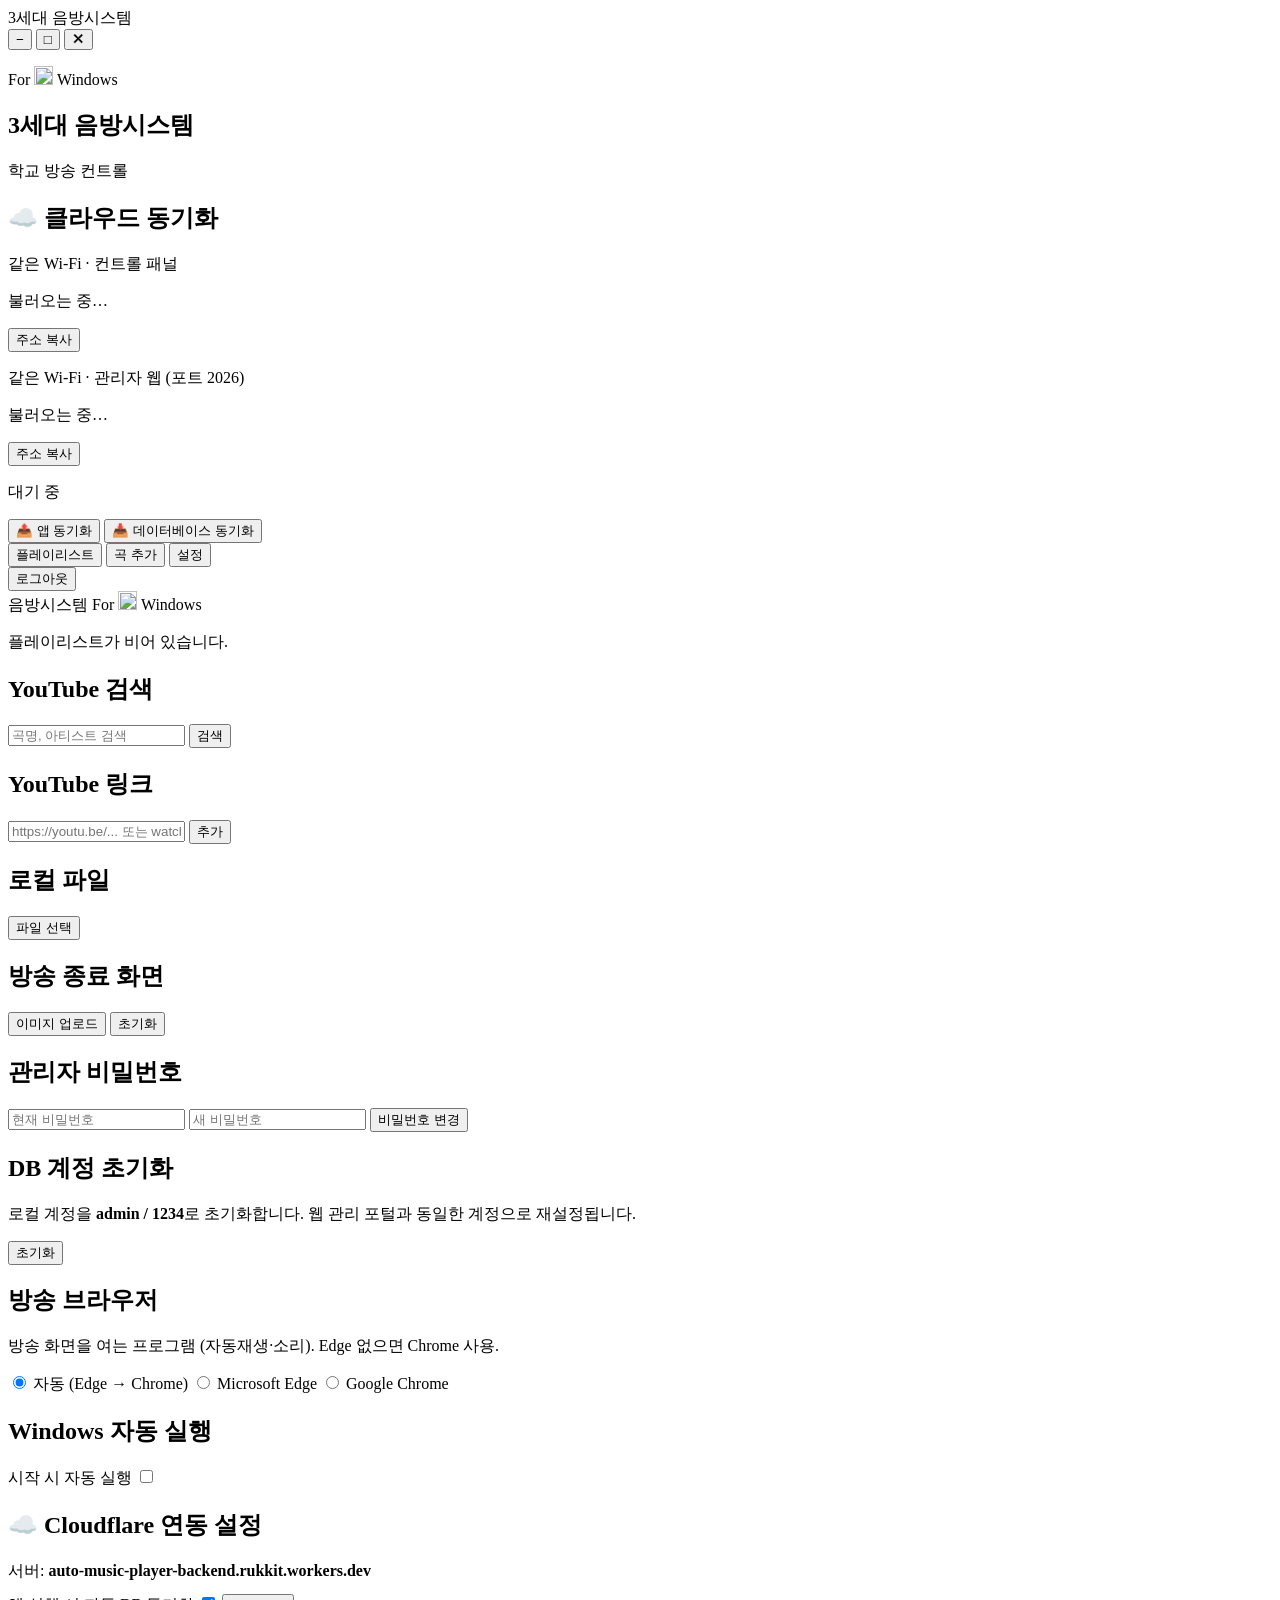
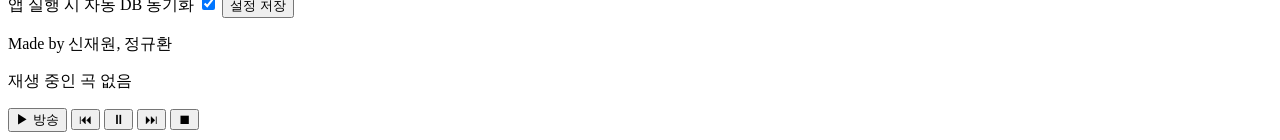
==== panel/index.html @ b2ce370c "feat: LAN web portal on port 2026 and panel branding - Serve bundled website/ on port 2026 for same-" ====
<!DOCTYPE html>
<html lang="ko">
<head>
  <meta charset="UTF-8" />
  <meta name="viewport" content="width=device-width, initial-scale=1.0" />
  <title>3세대 음방시스템 — 컨트롤 패널</title>
  <link rel="stylesheet" href="/static/css/style.css" />
  <link rel="stylesheet" href="https://cdn.jsdelivr.net/gh/orioncactus/pretendard/dist/web/static/pretendard.css" />
  <script src="https://cdn.jsdelivr.net/npm/sortablejs@1.15.2/Sortable.min.js"></script>
  <script src="https://cdn.socket.io/4.7.5/socket.io.min.js"></script>
</head>
<body>
  <header class="win-chrome" id="winChrome">
    <div class="win-chrome-drag">
      <span class="win-chrome-title">3세대 음방시스템</span>
    </div>
    <div class="win-chrome-btns">
      <button type="button" class="win-chrome-btn" id="winMin" title="최소화" aria-label="최소화">&#8722;</button>
      <button type="button" class="win-chrome-btn" id="winMax" title="최대화" aria-label="최대화">&#9633;</button>
      <button type="button" class="win-chrome-btn win-chrome-close" id="winClose" title="닫기" aria-label="닫기">&#10005;</button>
    </div>
  </header>

  <div class="app-shell">
    <aside class="sidebar" aria-label="메뉴">
      <div class="sidebar-brand">
        <p class="sidebar-for-windows">
          <span class="sidebar-for-text">For</span>
          <span class="sidebar-windows-mark" aria-label="For Windows">
            <img
              class="sidebar-ms-logo"
              src="/static/img/microsoft-logo.svg"
              width="19"
              height="19"
              alt=""
              decoding="async"
            />
            <span class="sidebar-windows-text">Windows</span>
          </span>
        </p>
        <h1 class="sidebar-title">3세대 음방시스템</h1>
        <p class="sidebar-sub">학교 방송 컨트롤</p>
      </div>
      <div class="card cf-sync-card" id="cfSyncCard">
        <h2 class="server-card-title">☁️ 클라우드 동기화</h2>
        <div class="lan-mini" id="lanAccessBox">
          <p class="lan-mini-label">같은 Wi-Fi · 컨트롤 패널</p>
          <p class="lan-mini-url" id="lanPrimaryUrl" title="">불러오는 중…</p>
          <button type="button" class="btn-ghost btn-sm btn-block" id="btnCopyLan">주소 복사</button>
        </div>
        <div class="lan-mini" id="websiteLanBox">
          <p class="lan-mini-label">같은 Wi-Fi · 관리자 웹 (포트 2026)</p>
          <p class="lan-mini-url" id="websitePrimaryUrl" title="">불러오는 중…</p>
          <button type="button" class="btn-ghost btn-sm btn-block" id="btnCopyWebsiteLan">주소 복사</button>
        </div>
        <p class="cf-sync-status" id="cfSyncStatus">대기 중</p>
        <button type="button" class="btn-cf-push btn-block" id="btnCfPush">
          📤 앱 동기화
        </button>
        <button type="button" class="btn-cf-pull btn-block" id="btnCfPull">
          📥 데이터베이스 동기화
        </button>
        <p class="cf-not-configured hint" id="cfNotConfigured" hidden>
          ⚠️ 클라우드 연동에 실패했습니다. 인터넷 연결을 확인해 주세요.
        </p>
      </div>

      <nav class="sidebar-nav" role="tablist">
        <button type="button" class="sidebar-tab active" data-tab="playlist">플레이리스트</button>
        <button type="button" class="sidebar-tab" data-tab="add">곡 추가</button>
        <button type="button" class="sidebar-tab" data-tab="settings">설정</button>
      </nav>

      <button type="button" class="btn-ghost sidebar-logout" id="btnLogout">로그아웃</button>
    </aside>

    <div class="main-area">
      <header class="main-page-brand" aria-label="음방시스템 For Windows">
        <span class="main-page-brand-name">음방시스템</span>
        <span class="main-page-brand-for sidebar-for-windows">
          <span class="sidebar-for-text">For</span>
          <span class="sidebar-windows-mark">
            <img
              class="sidebar-ms-logo"
              src="/static/img/microsoft-logo.svg"
              width="19"
              height="19"
              alt=""
              decoding="async"
            />
            <span class="sidebar-windows-text">Windows</span>
          </span>
        </span>
      </header>
      <main class="tab-panels">
        <section class="tab-panel active" id="panel-playlist">
          <ul id="playlistList" class="playlist-list"></ul>
          <p class="empty-hint" id="playlistEmpty">플레이리스트가 비어 있습니다.</p>
        </section>

        <section class="tab-panel" id="panel-add">
          <div class="card search-card">
            <h2 class="section-title">YouTube 검색</h2>
            <div class="search-row">
              <input type="search" id="searchInput" class="input" placeholder="곡명, 아티스트 검색" />
              <button type="button" class="btn-primary" id="btnSearch">검색</button>
            </div>
            <div class="progress-wrap" id="searchProgressWrap" hidden>
              <div class="progress-bar" id="searchProgressBar"></div>
              <p class="progress-status" id="searchProgressStatus"></p>
            </div>
            <ul id="searchResults" class="search-results"></ul>
          </div>
          <div class="card">
            <h2 class="section-title">YouTube 링크</h2>
            <div class="search-row">
              <input
                type="url"
                id="youtubeUrlInput"
                class="input"
                placeholder="https://youtu.be/... 또는 watch?v=..."
                autocomplete="off"
              />
              <button type="button" class="btn-primary" id="btnAddYoutubeUrl">추가</button>
            </div>
            <p class="hint" id="youtubeUrlHint"></p>
          </div>
          <div class="card">
            <h2 class="section-title">로컬 파일</h2>
            <input type="file" id="localFileInput" accept=".mp4,.mkv,.mp3,.wav,.m4a,.webm,.ogg,.flac" hidden />
            <button type="button" class="btn-secondary btn-block" id="btnPickLocal">파일 선택</button>
          </div>
        </section>

        <section class="tab-panel" id="panel-settings">
          <div class="card">
            <h2 class="section-title">방송 종료 화면</h2>
            <input type="file" id="endImageInput" accept="image/*" hidden />
            <button type="button" class="btn-secondary" id="btnEndImage">이미지 업로드</button>
            <button type="button" class="btn-ghost" id="btnEndImageClear">초기화</button>
            <p class="hint" id="endImageHint"></p>
            <div class="end-image-preview-wrap" id="endImagePreviewWrap" hidden>
              <p class="end-image-preview-label">미리보기</p>
              <img id="endImagePreview" class="end-image-preview" alt="방송 종료 화면 미리보기" />
            </div>
          </div>
          <div class="card">
            <h2 class="section-title">관리자 비밀번호</h2>
            <input type="password" id="currentPassword" class="input" placeholder="현재 비밀번호" />
            <input type="password" id="newPassword" class="input" placeholder="새 비밀번호" />
            <button type="button" class="btn-primary btn-block" id="btnChangePassword">비밀번호 변경</button>
          </div>
          <div class="card card-danger">
            <h2 class="section-title">DB 계정 초기화</h2>
            <p class="hint">로컬 계정을 <strong>admin / 1234</strong>로 초기화합니다. 웹 관리 포털과 동일한 계정으로 재설정됩니다.</p>
            <button type="button" class="btn-danger btn-block" id="btnResetAccount">초기화</button>
          </div>
          <div class="card">
            <h2 class="section-title">방송 브라우저</h2>
            <p class="hint">방송 화면을 여는 프로그램 (자동재생·소리). Edge 없으면 Chrome 사용.</p>
            <div class="browser-options" id="browserOptions">
              <label class="radio-row"><input type="radio" name="broadcastBrowser" value="auto" checked /> 자동 (Edge → Chrome)</label>
              <label class="radio-row"><input type="radio" name="broadcastBrowser" value="edge" /> Microsoft Edge</label>
              <label class="radio-row"><input type="radio" name="broadcastBrowser" value="chrome" /> Google Chrome</label>
            </div>
            <p class="hint" id="browserAvailHint"></p>
          </div>
          <div class="card">
            <h2 class="section-title">Windows 자동 실행</h2>
            <label class="toggle-row">
              <span>시작 시 자동 실행</span>
              <input type="checkbox" id="autostartToggle" class="toggle" />
            </label>
          </div>
          <div class="card">
            <h2 class="section-title">☁️ Cloudflare 연동 설정</h2>
            <p class="hint" style="margin-bottom:.75rem">서버: <strong>auto-music-player-backend.rukkit.workers.dev</strong></p>
            <label class="toggle-row" style="margin:.6rem 0">
              <span>앱 실행 시 자동 DB 동기화</span>
              <input type="checkbox" id="cfAutoPull" class="toggle" checked />
            </label>
            <button type="button" class="btn-primary btn-block" id="btnSaveCfConfig">설정 저장</button>
            <p class="hint cf-save-hint" id="cfSaveHint"></p>
          </div>
          <p class="settings-credit">Made by 신재원, 정규환</p>
        </section>
      </main>

      <footer class="control-bar">
        <div class="now-playing">
          <p class="now-title" id="nowTitle">재생 중인 곡 없음</p>
          <div
            class="progress-track"
            id="progressTrack"
            role="slider"
            aria-label="재생 위치"
            aria-valuemin="0"
            aria-valuemax="100"
            aria-valuenow="0"
          >
            <div class="progress-fill" id="progressFill"></div>
          </div>
        </div>
        <div class="control-buttons">
          <button type="button" class="btn-control btn-start" id="btnBroadcastStart">▶ 방송</button>
          <button type="button" class="btn-control" id="btnPrev" title="이전곡">⏮</button>
          <button type="button" class="btn-control" id="btnPause">⏸</button>
          <button type="button" class="btn-control" id="btnNext" title="다음곡">⏭</button>
          <button type="button" class="btn-control btn-danger" id="btnStop">⏹</button>
        </div>
      </footer>
    </div>
  </div>

  <div class="modal-overlay modal-overlay-priority" id="broadcastWarnModal" hidden>
    <div class="modal card modal-wide">
      <h2>자동 방송 안내</h2>
      <div class="warn-body">
        <p>자동 방송 사용 시 <strong>방송 화면(YouTube)</strong>에서 아래 행동을 하면 안 됩니다.</p>
        <ul class="warn-list">
          <li>재생 바(타임라인)를 드래그해 구간 이동</li>
          <li>영상 건너뛰기·이전으로 이동</li>
          <li>방송 화면에서 직접 다음 곡 재생</li>
        </ul>
        <p class="warn-em">반드시 이 컨트롤 패널의 버튼으로만 방송을 조작해 주세요.</p>
      </div>
      <label class="check-row">
        <input type="checkbox" id="broadcastWarnAck" />
        <span>위 내용을 확인했습니다.</span>
      </label>
      <div class="modal-actions">
        <button type="button" class="btn-ghost" id="btnBroadcastWarnCancel">취소</button>
        <button type="button" class="btn-primary" id="btnBroadcastWarnConfirm" disabled>확인 후 방송</button>
      </div>
    </div>
  </div>

  <div class="modal-overlay modal-overlay-priority" id="displayModal" hidden>
    <div class="modal card">
      <h2>방송 화면 디스플레이</h2>
      <ul id="displayList" class="display-list"></ul>
      <div class="modal-actions">
        <button type="button" class="btn-ghost" id="btnDisplayCancel">취소</button>
        <button type="button" class="btn-primary" id="btnDisplayConfirm">방송 시작</button>
      </div>
    </div>
  </div>

  <div class="onboarding-overlay" id="onboardingOverlay" hidden>
    <div class="onboarding card">
      <div id="onboardingViewport" class="onboarding-viewport">
        <div class="onboarding-track" id="onboardingTrack">
          <section class="onboarding-slide">
            <p class="onboarding-kicker">환영합니다</p>
            <h2>3세대 음방시스템</h2>
            <p>학교 방송을 PC에서 쉽게 준비·제어할 수 있는 컨트롤 패널입니다. 처음 사용이시라면 다음 안내를 확인해 주세요.</p>
          </section>
          <section class="onboarding-slide">
            <h2>사용 방법</h2>
            <ol class="onboarding-list">
              <li><strong>곡 추가</strong>에서 YouTube 검색·링크 또는 로컬 파일로 플레이리스트를 만듭니다.</li>
              <li><strong>플레이리스트</strong>에서 순서를 드래그해 바꿀 수 있습니다.</li>
              <li><strong>방송</strong> 버튼으로 방송 화면을 켜고 재생을 시작합니다.</li>
              <li>같은 Wi-Fi의 다른 기기는 왼쪽 <strong>접속 주소</strong>로 패널에 접속할 수 있습니다.</li>
            </ol>
          </section>
          <section class="onboarding-slide">
            <h2>주의사항</h2>
            <ul class="onboarding-list">
              <li>방송 PC 앱에 <strong>로그인</strong>해야 방송 제어가 가능합니다.</li>
              <li>Wi-Fi가 바뀌면 앱을 다시 실행하거나 페이지를 새로고침해 접속 주소를 확인하세요.</li>
              <li>자동 방송 중에는 YouTube 화면에서 타임라인·건너뛰기를 하지 마세요.</li>
              <li>이전/다음·일시정지·종료는 반드시 이 패널에서 조작하세요.</li>
            </ul>
          </section>
          <section class="onboarding-slide">
            <h2>약관 동의</h2>
            <div class="terms-box">
              <p>본 프로그램은 학교 방송 보조용입니다. 불법 복제·저작권 침해 콘텐츠 재생에 따른 책임은 사용자에게 있습니다. 방송 중 외부 화면 조작으로 인한 장애·중단에 대해 개발자는 책임지지 않습니다. 계정 정보는 로컬 PC에 저장됩니다.</p>
            </div>
            <label class="check-row">
              <input type="checkbox" id="onboardingTerms" />
              <span>위 약관에 동의하며 서비스를 사용합니다.</span>
            </label>
            <p class="hint onboarding-err" id="onboardingErr" hidden>약관에 동의해 주세요.</p>
          </section>
        </div>
      </div>
      <div class="onboarding-dots" id="onboardingDots"></div>
      <div class="onboarding-actions">
        <button type="button" class="btn-ghost" id="btnOnboardingPrev" hidden>이전</button>
        <button type="button" class="btn-primary" id="btnOnboardingNext">다음</button>
      </div>
    </div>
  </div>

  <div class="modal-overlay app-modal-overlay" id="appModal" hidden>
    <div class="modal card app-modal">
      <h2 id="appModalTitle">안내</h2>
      <p id="appModalMessage" class="app-modal-message"></p>
      <div class="modal-actions app-modal-actions">
        <button type="button" class="btn-ghost" id="appModalCancel">취소</button>
        <button type="button" class="btn-primary" id="appModalOk">확인</button>
      </div>
    </div>
  </div>

  <script src="/static/js/window-chrome.js"></script>
  <script src="/static/js/app-modal.js"></script>
  <script src="/static/js/panel.js"></script>
</body>
</html>
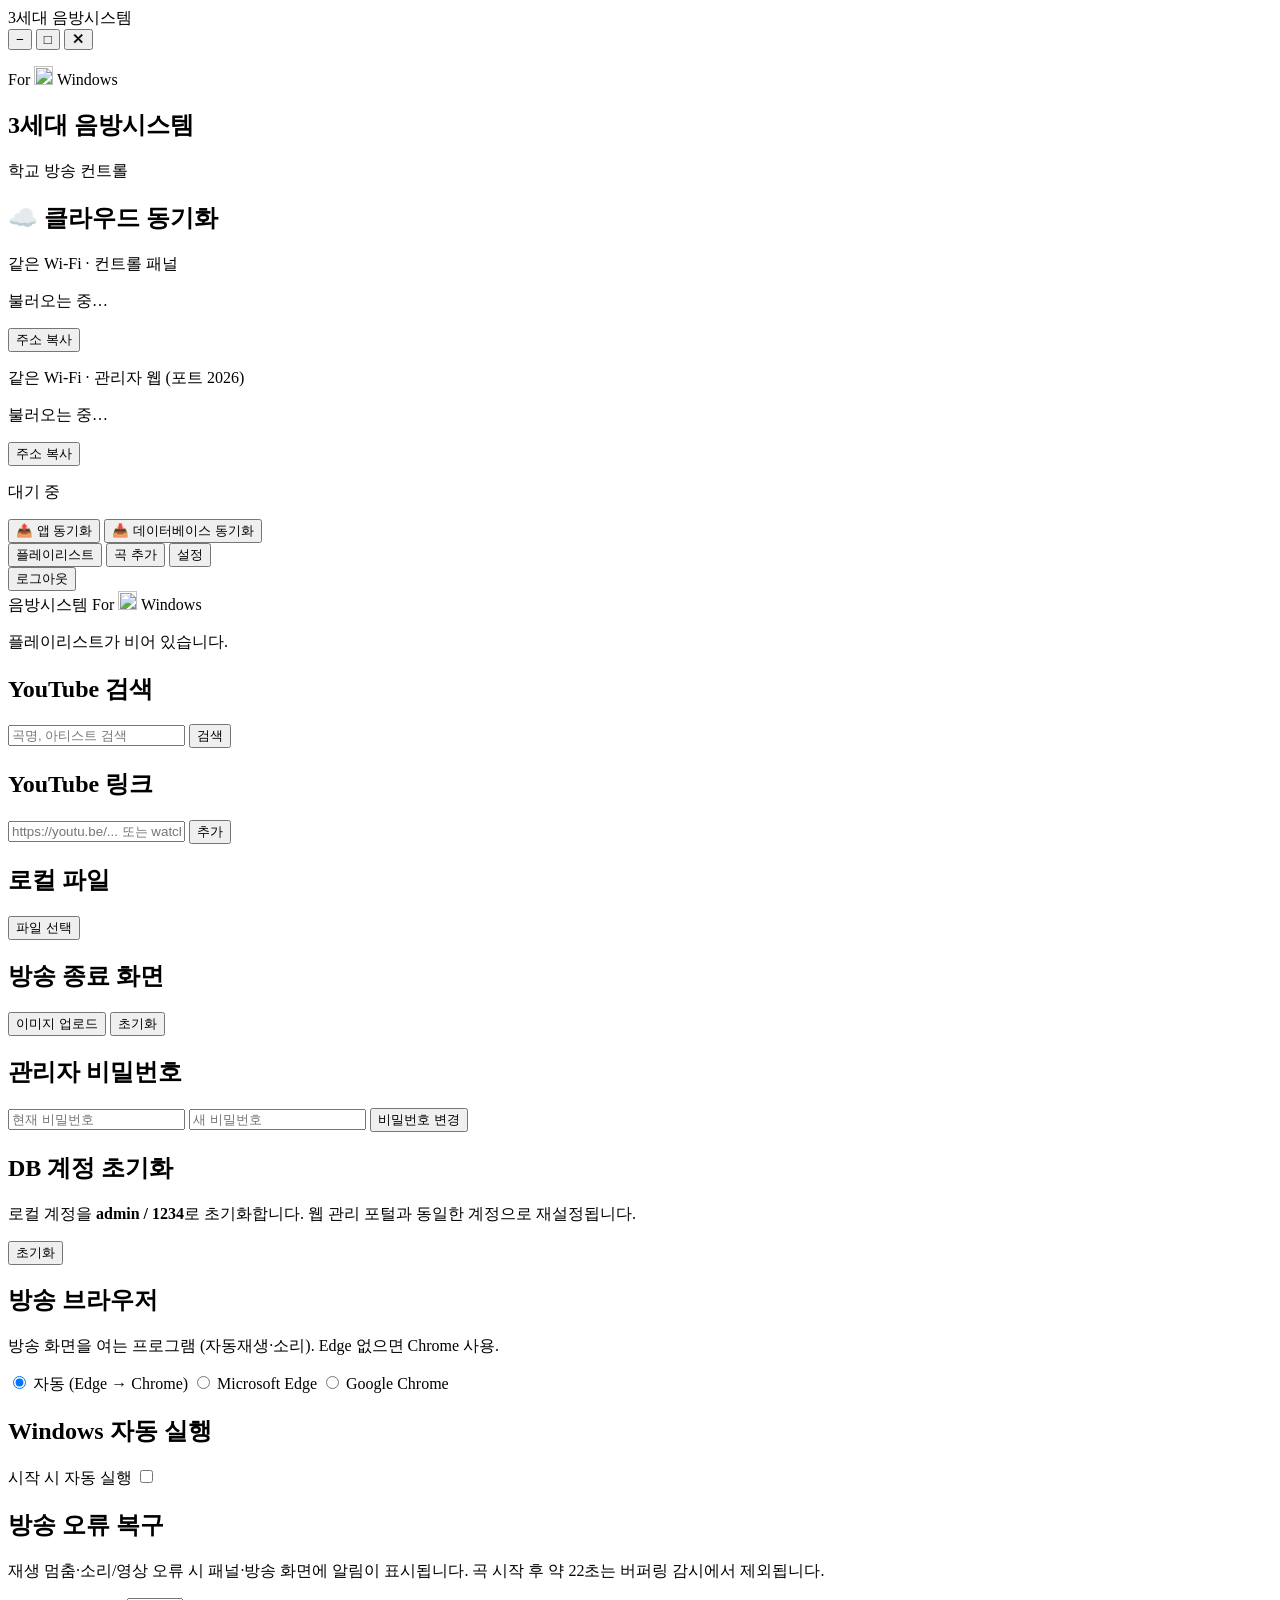
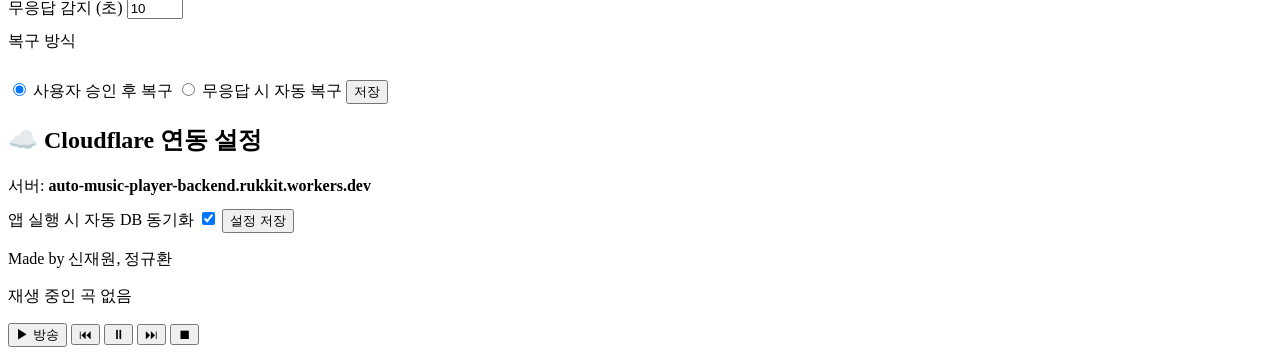
==== commit 36acc837: "feat: playback recovery, yt-dlp prefetch, exe and DB sync fixes Co-authored-by: Cursor <cursoragent@" ====
--- a/panel/index.html
+++ b/panel/index.html
@@ -7,7 +7,7 @@
   <link rel="stylesheet" href="/static/css/style.css" />
   <link rel="stylesheet" href="https://cdn.jsdelivr.net/gh/orioncactus/pretendard/dist/web/static/pretendard.css" />
   <script src="https://cdn.jsdelivr.net/npm/sortablejs@1.15.2/Sortable.min.js"></script>
-  <script src="https://cdn.socket.io/4.7.5/socket.io.min.js"></script>
+  <script src="/static/js/socket.io.min.js"></script>
 </head>
 <body>
   <header class="win-chrome" id="winChrome">
@@ -171,6 +171,23 @@
               <span>시작 시 자동 실행</span>
               <input type="checkbox" id="autostartToggle" class="toggle" />
             </label>
+          </div>
+          <div class="card">
+            <h2 class="section-title">방송 오류 복구</h2>
+            <p class="hint">재생 멈춤·소리/영상 오류 시 패널·방송 화면에 알림이 표시됩니다. 곡 시작 후 약 22초는 버퍼링 감시에서 제외됩니다.</p>
+            <label class="field-label" for="playbackStallSeconds">무응답 감지 (초)</label>
+            <input type="number" id="playbackStallSeconds" class="input" min="5" max="120" value="10" />
+            <p class="hint" style="margin-top:.75rem">복구 방식</p>
+            <label class="radio-row">
+              <input type="radio" name="playbackRecoverMode" value="manual" checked />
+              사용자 승인 후 복구
+            </label>
+            <label class="radio-row">
+              <input type="radio" name="playbackRecoverMode" value="auto" />
+              무응답 시 자동 복구
+            </label>
+            <button type="button" class="btn-primary btn-block" id="btnSavePlaybackRecovery" style="margin-top:.75rem">저장</button>
+            <p class="hint" id="playbackRecoverySaveHint"></p>
           </div>
           <div class="card">
             <h2 class="section-title">☁️ Cloudflare 연동 설정</h2>
@@ -294,6 +311,21 @@
     </div>
   </div>
 
+  <div class="modal-overlay app-modal-overlay" id="recoveryModal" hidden>
+    <div class="modal card app-modal modal-wide">
+      <h2>방송 재생 오류</h2>
+      <p id="recoveryModalMessage" class="app-modal-message"></p>
+      <div id="recoveryModalProgress" class="recovery-modal-progress" hidden>
+        <div class="recovery-modal-track"><div id="recoveryModalProgressFill" class="recovery-modal-fill"></div></div>
+        <p class="hint" id="recoveryModalProgressLabel"></p>
+      </div>
+      <div class="modal-actions app-modal-actions" id="recoveryModalActions">
+        <button type="button" class="btn-ghost" id="recoveryModalCancel">취소</button>
+        <button type="button" class="btn-primary" id="recoveryModalRecover">복구</button>
+      </div>
+    </div>
+  </div>
+
   <div class="modal-overlay app-modal-overlay" id="appModal" hidden>
     <div class="modal card app-modal">
       <h2 id="appModalTitle">안내</h2>
@@ -307,6 +339,7 @@
 
   <script src="/static/js/window-chrome.js"></script>
   <script src="/static/js/app-modal.js"></script>
+  <script src="/static/js/recovery-modal.js"></script>
   <script src="/static/js/panel.js"></script>
 </body>
 </html>
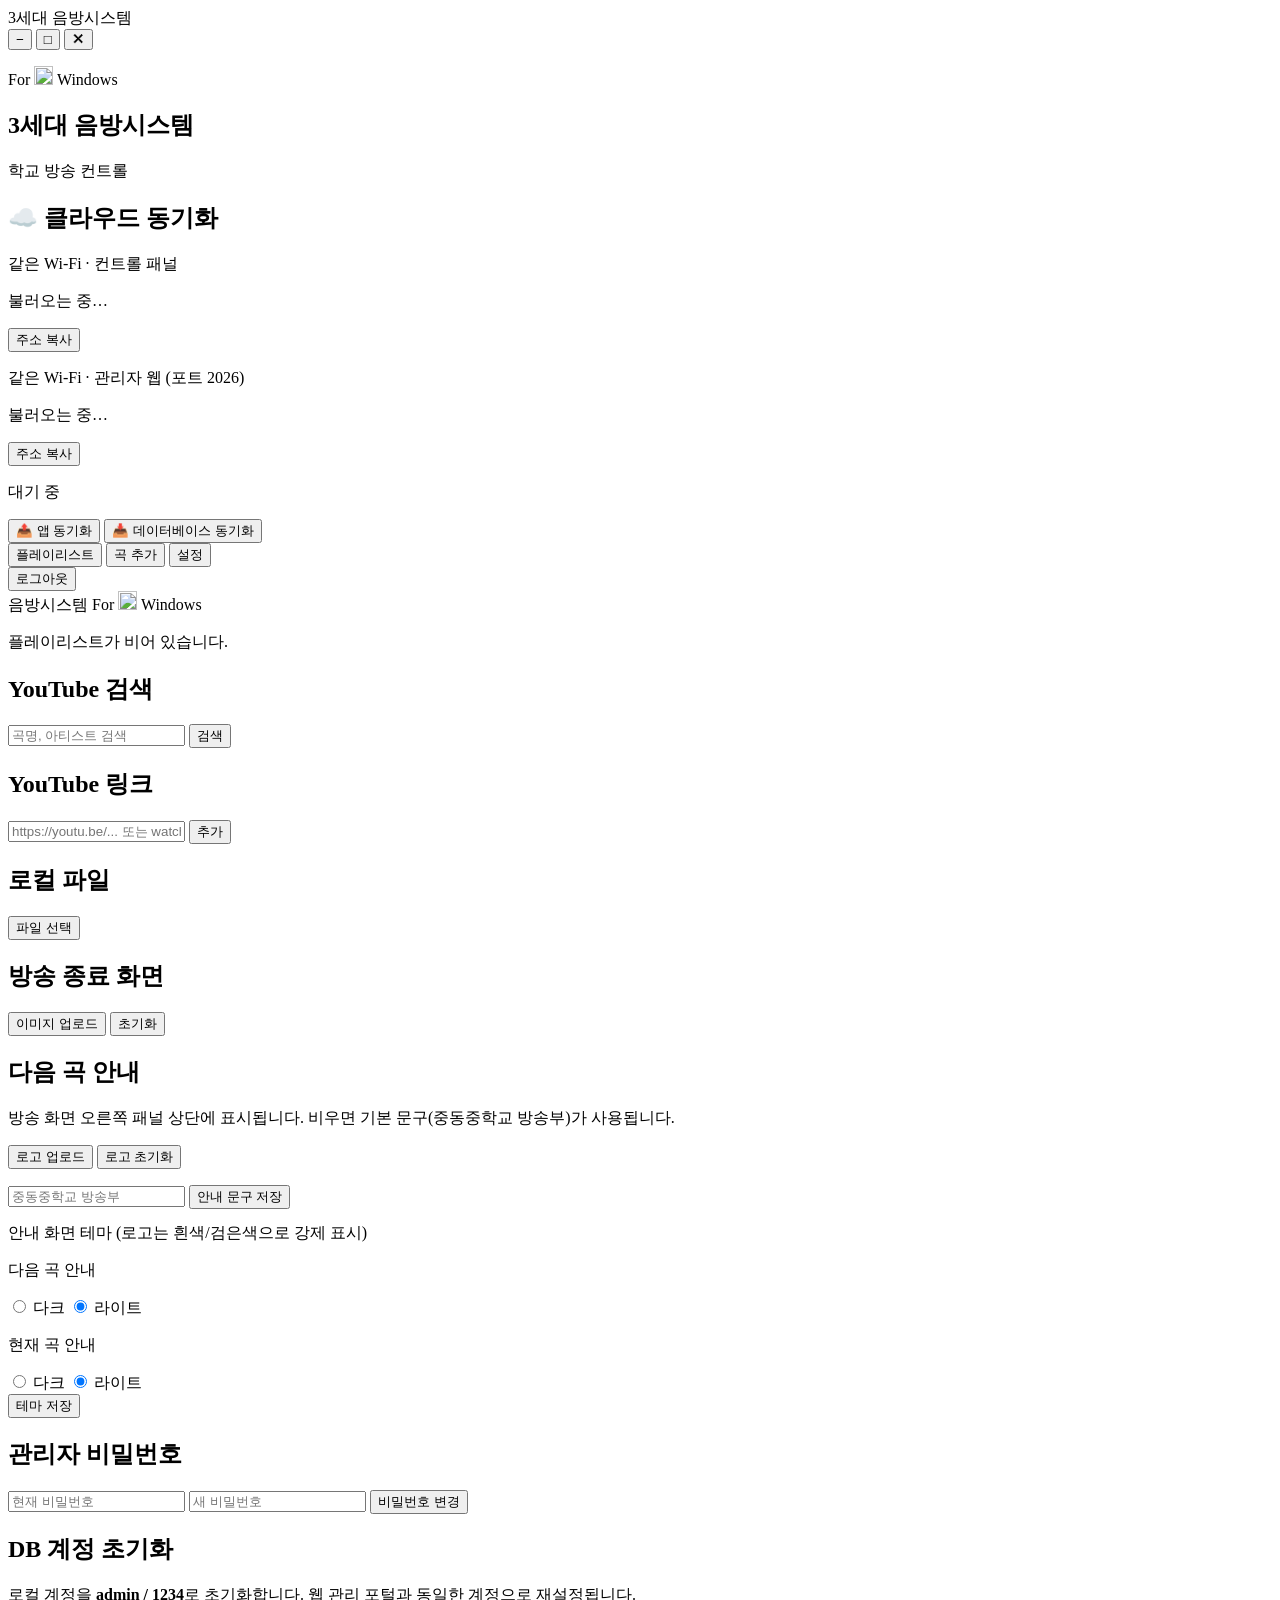
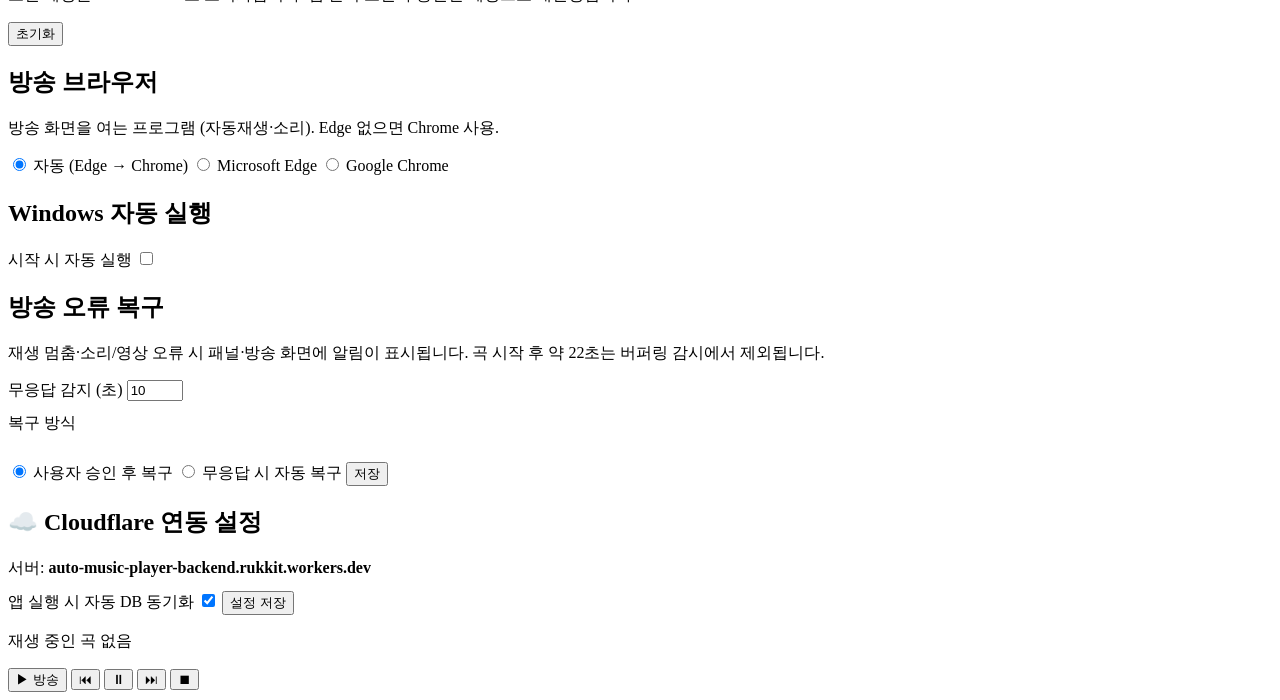
==== commit aced99ea: "feat: pastel track transition and public UI without private credit Co-authored-by: Cursor <cursorage" ====
--- a/panel/index.html
+++ b/panel/index.html
@@ -145,6 +145,38 @@
             </div>
           </div>
           <div class="card">
+            <h2 class="section-title">다음 곡 안내</h2>
+            <p class="hint">방송 화면 오른쪽 패널 상단에 표시됩니다. 비우면 기본 문구(중동중학교 방송부)가 사용됩니다.</p>
+            <input type="file" id="nextAlertLogoInput" accept="image/*" hidden />
+            <button type="button" class="btn-secondary" id="btnNextAlertLogo">로고 업로드</button>
+            <button type="button" class="btn-ghost" id="btnNextAlertLogoClear">로고 초기화</button>
+            <p class="hint" id="nextAlertLogoHint"></p>
+            <div class="end-image-preview-wrap" id="nextAlertLogoPreviewWrap" hidden>
+              <p class="end-image-preview-label">로고 미리보기</p>
+              <img id="nextAlertLogoPreview" class="end-image-preview alert-logo-preview" alt="다음 곡 안내 로고 미리보기" />
+            </div>
+            <input
+              type="text"
+              id="nextAlertTextInput"
+              class="input"
+              placeholder="중동중학교 방송부"
+              autocomplete="off"
+            />
+            <button type="button" class="btn-primary btn-block" id="btnNextAlertTextSave">안내 문구 저장</button>
+            <p class="hint" style="margin-top: 14px">안내 화면 테마 (로고는 흰색/검은색으로 강제 표시)</p>
+            <p class="end-image-preview-label">다음 곡 안내</p>
+            <div class="browser-options" id="nextAlertThemeOptions">
+              <label class="radio-row"><input type="radio" name="nextAlertTheme" value="dark" /> 다크</label>
+              <label class="radio-row"><input type="radio" name="nextAlertTheme" value="light" checked /> 라이트</label>
+            </div>
+            <p class="end-image-preview-label">현재 곡 안내</p>
+            <div class="browser-options" id="nowPlayingThemeOptions">
+              <label class="radio-row"><input type="radio" name="nowPlayingTheme" value="dark" /> 다크</label>
+              <label class="radio-row"><input type="radio" name="nowPlayingTheme" value="light" checked /> 라이트</label>
+            </div>
+            <button type="button" class="btn-primary btn-block" id="btnAlertThemesSave">테마 저장</button>
+          </div>
+          <div class="card">
             <h2 class="section-title">관리자 비밀번호</h2>
             <input type="password" id="currentPassword" class="input" placeholder="현재 비밀번호" />
             <input type="password" id="newPassword" class="input" placeholder="새 비밀번호" />
@@ -199,7 +231,6 @@
             <button type="button" class="btn-primary btn-block" id="btnSaveCfConfig">설정 저장</button>
             <p class="hint cf-save-hint" id="cfSaveHint"></p>
           </div>
-          <p class="settings-credit">Made by 신재원, 정규환</p>
         </section>
       </main>
 
